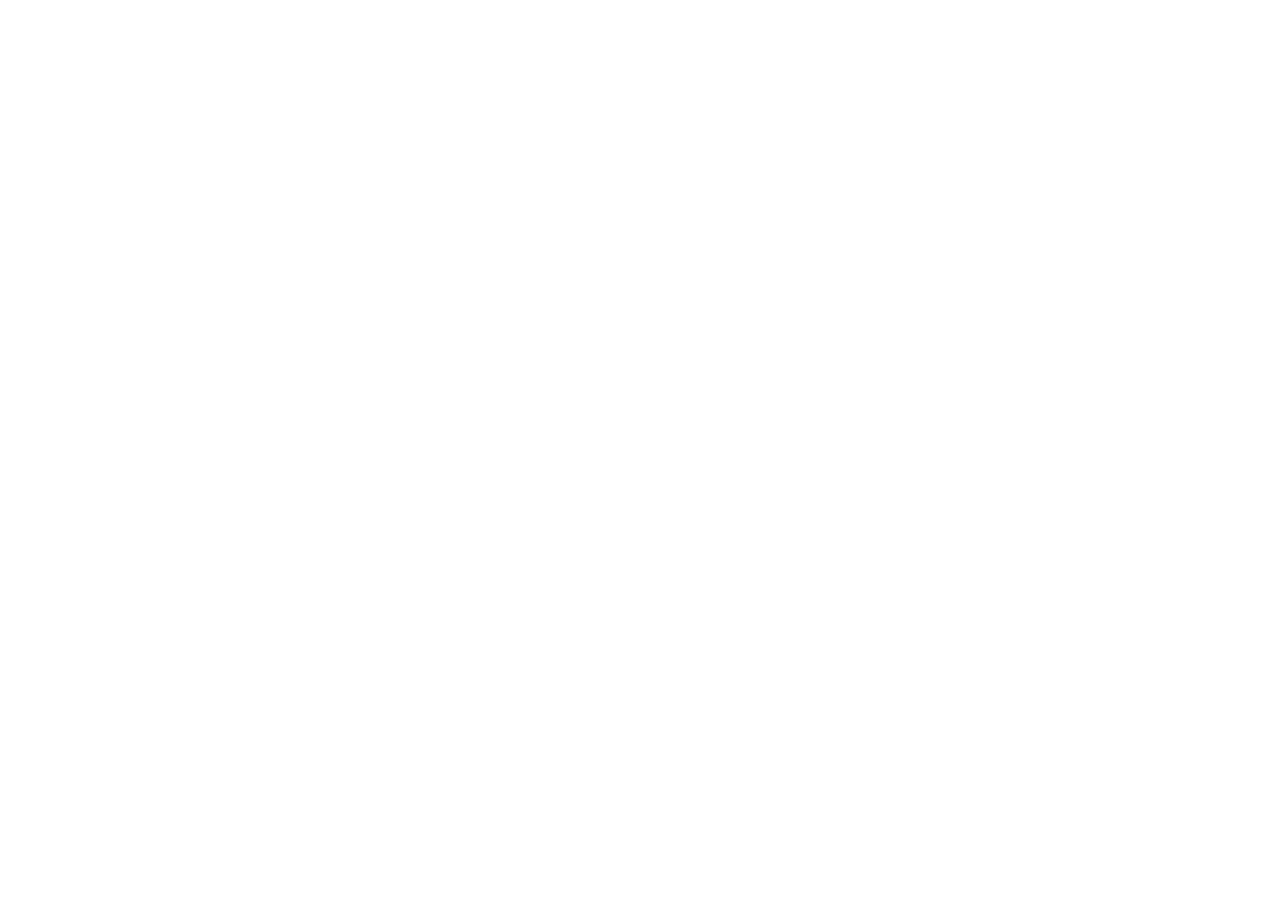
==== clase1.html @ 949fd982 "subiendo clases" ====
<!DOCTYPE html>
<html lang="en">
<head>
    <meta charset="UTF-8">
    <meta name="viewport" content="width=device-width, initial-scale=1.0">
    <meta http-equiv="X-UA-Compatible" content="ie=edge">
    <title>Document</title>
</head>
<body>

    <script src="clase22.js"></script>
</body>
</html>
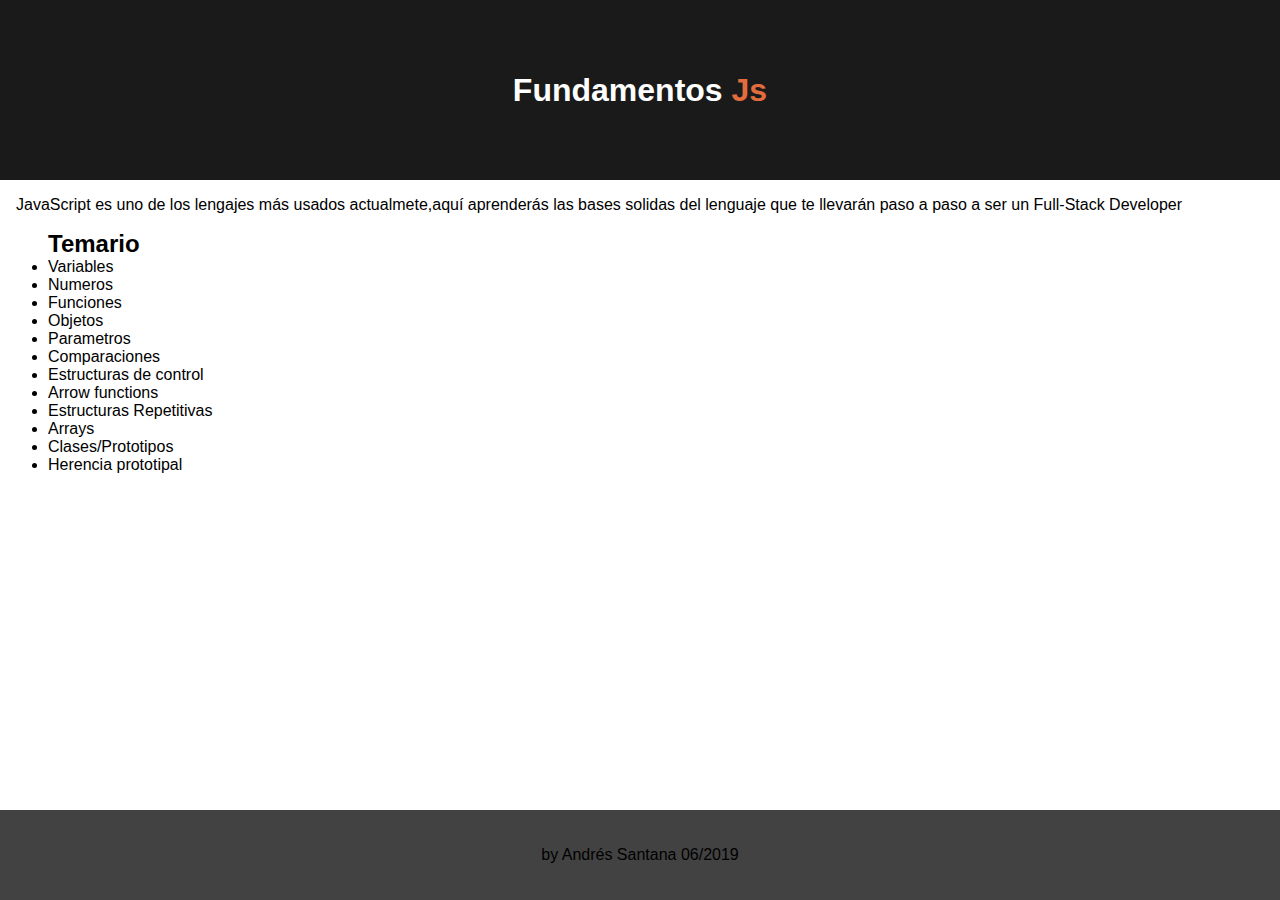
==== commit c28d1c76: "agregando todas las clases" ====
--- a/clase1.html
+++ b/clase1.html
@@ -4,10 +4,49 @@
     <meta charset="UTF-8">
     <meta name="viewport" content="width=device-width, initial-scale=1.0">
     <meta http-equiv="X-UA-Compatible" content="ie=edge">
+    <link rel="stylesheet" href="style.css">
     <title>Document</title>
 </head>
 <body>
+    <div class="container">
+        <header class="header">
+            <h1>Fundamentos <span>Js</span> </h1>
+        </header>
+        <div class="hero">
+           <div class="intro">
+                <p>
+                    JavaScript es uno de los lengajes más usados actualmete,aquí aprenderás las bases solidas del lenguaje
+                    que te llevarán paso a paso a ser un Full-Stack Developer
+                </p>
+           </div>
+           <div class="temario">
+               <h2>Temario</h2>
+               <ul>
+                   <li>Variables</li>
+                   <li>Numeros</li>
+                   <li>Funciones</li>
+                   <li>Objetos</li>
+                   <li>Parametros</li>
+                   <li>Comparaciones</li>
+                   <li>Estructuras de control</li>
+                   <li>Arrow functions</li>
+                   <li>Estructuras Repetitivas</li>
+                   <li>Arrays</li>
+                   <li>Clases/Prototipos</li>
+                   <li>Herencia prototipal</li>
 
-    <script src="clase22.js"></script>
+               </ul>
+           </div>
+
+        </div>
+        <footer class="footer">
+            <p>by Andrés Santana 06/2019</p>
+        </footer>
+    </div>
+    <script
+  src="https://code.jquery.com/jquery-3.4.1.min.js"
+  integrity="sha256-CSXorXvZcTkaix6Yvo6HppcZGetbYMGWSFlBw8HfCJo="
+  crossorigin="anonymous"></script>
+    <script src="ejemplazo2.js"></script>
 </body>
 </html>--- a/style.css
+++ b/style.css
@@ -0,0 +1,51 @@
+*{
+    padding: 0;
+    margin: 0;
+    font-family: sans-serif;
+}
+
+.container{
+    width: 100%;
+    height: 100vh;
+    /* border: 2px solid red; */
+    
+    display: grid;
+    grid-template: 20% 70% auto / 1fr;
+    grid-template-areas: "header"
+                         "hero"
+                         "footer";   
+}
+.header{
+    grid-area: header;
+    background: #1a1a1a;
+    color: #fff;
+    /* border: 2px blue solid; */
+    display: flex;
+    justify-content: center;
+    align-items: center;
+}
+.header span{
+    color: #e36c3e;
+}
+.hero  {
+    grid-area: hero;
+    padding: 1em;
+    /* border: 2px blue solid; */
+    display: flex;
+    flex-direction: column;
+}
+.hero .temario {
+    margin: 1em 0 0 2em;
+
+    
+    
+    
+}
+.footer{
+    grid-area: footer;
+    background: #1a1a1ad2;
+    /* border: 2px blue solid; */
+    display: flex;
+    justify-content: center;
+    align-items: center;
+}